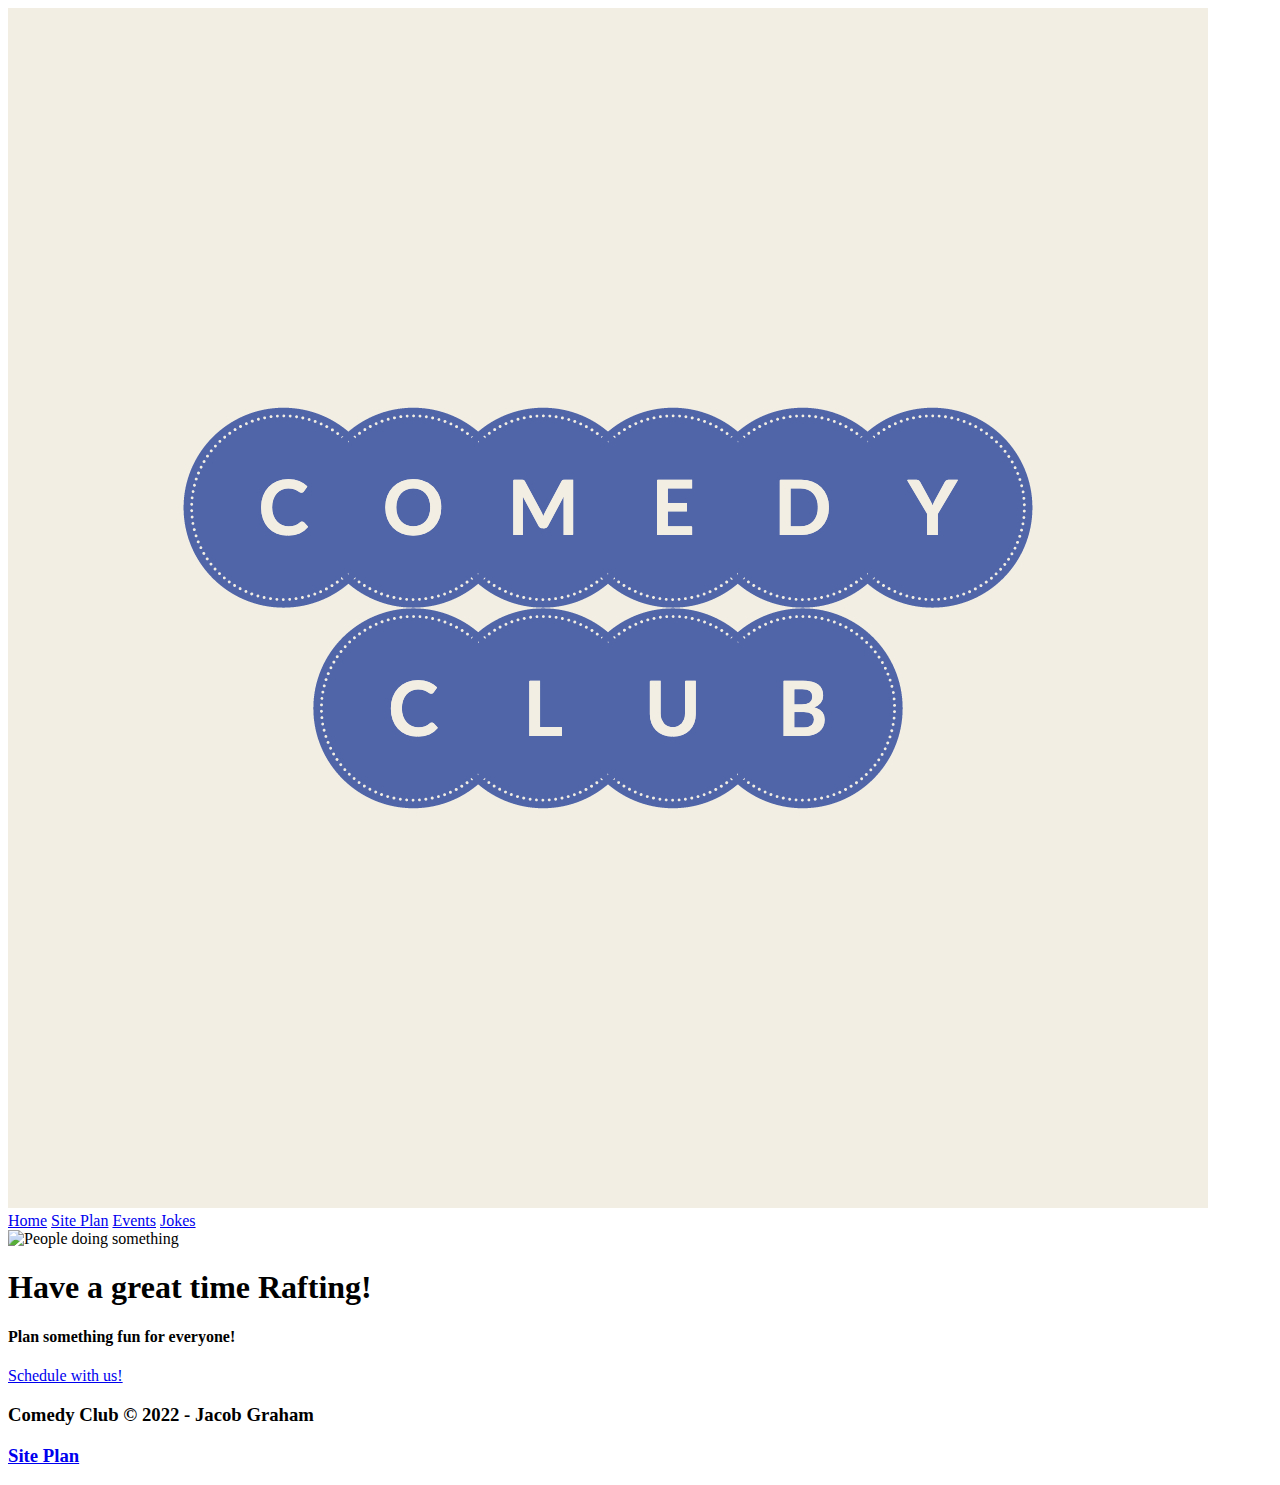
==== comedy-club/index.html @ 8e97c32b "Push for comedy club html(not finished)" ====
<!DOCTYPE html>
<html lang="en">
<head>
   <meta charset="UTF-8">
   <meta http-equiv="X-UA-Compatible" content="IE=edge">
   <meta name="viewport" content="width=device-width, initial-scale=1.0">
   <title>comedy-club</title>
</head>
<body>
   <div id="content">
   <header>
      <a id="logo_link" href="index.html">
      <img  class ="logo" src="images/comedylogo.jpeg" alt="Dry Oar Logo">
      </a>
      <nav>
         <a href="index.html">Home</a>
         <a href="site-plan.html">Site Plan</a>
         <a href="events.html">Events</a>
         <a href="jokes.html">Jokes</a>
      </nav>
   </header>
<div id="hero">
   <div id="hero-box">
      <img id= "hero-image" src="images/hero.jpg" alt="People doing something">
   </div>
   <section id="hero-msg">
      <h1 class="home-title"> Have a great time Rafting!</h1>
      <h4>Plan something fun for everyone!</h4>
      <div class="button-box">
         <a class="book" href="rates.html">Schedule with us!</a>
      </div>
   </section>
</div>
<footer>
   <h3>Comedy Club &copy; 2022 - Jacob Graham</h3>
   <h3><a href="site-plan.html">Site Plan</a></h3>
</footer>
</body>
</html>
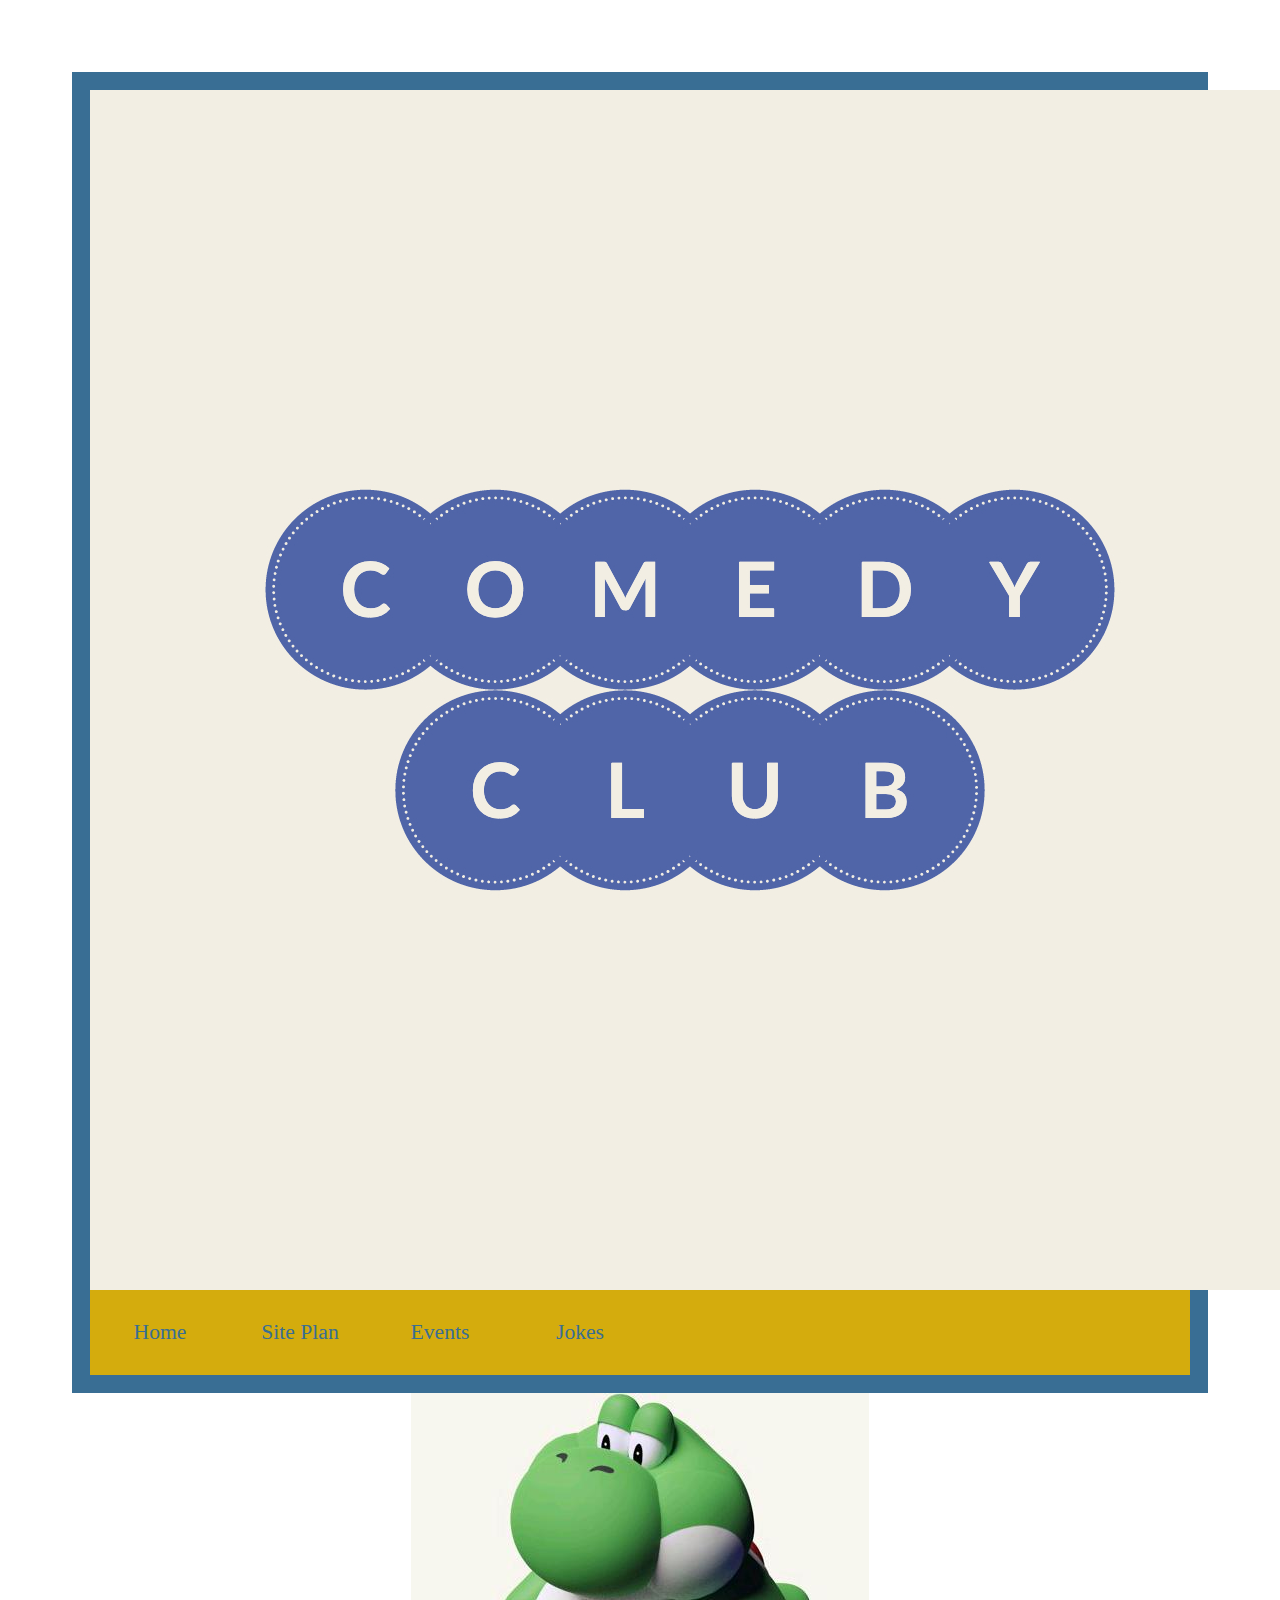
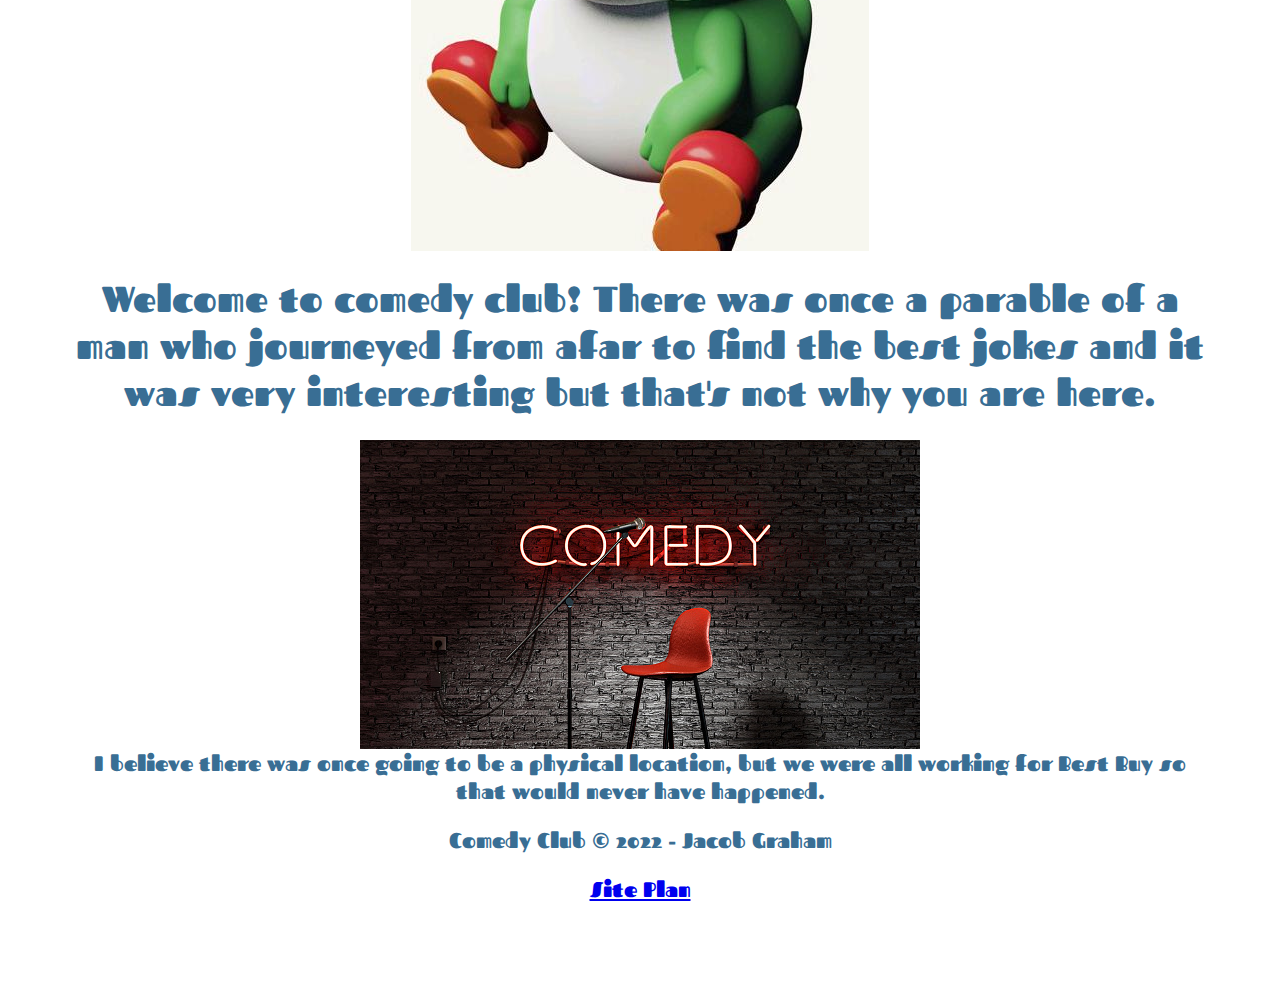
==== commit 7495bb3b: "just updating the html" ====
--- a/comedy-club/index.html
+++ b/comedy-club/index.html
@@ -4,13 +4,14 @@
    <meta charset="UTF-8">
    <meta http-equiv="X-UA-Compatible" content="IE=edge">
    <meta name="viewport" content="width=device-width, initial-scale=1.0">
+   <link type="text/css" rel="stylesheet" href="site-plan.css">
    <title>comedy-club</title>
 </head>
 <body>
    <div id="content">
    <header>
       <a id="logo_link" href="index.html">
-      <img  class ="logo" src="images/comedylogo.jpeg" alt="Dry Oar Logo">
+      <img  class ="logo" src="images/comedylogo.jpeg" alt="comedylogo">
       </a>
       <nav>
          <a href="index.html">Home</a>
@@ -19,18 +20,23 @@
          <a href="jokes.html">Jokes</a>
       </nav>
    </header>
-<div id="hero">
-   <div id="hero-box">
-      <img id= "hero-image" src="images/hero.jpg" alt="People doing something">
-   </div>
-   <section id="hero-msg">
-      <h1 class="home-title"> Have a great time Rafting!</h1>
-      <h4>Plan something fun for everyone!</h4>
-      <div class="button-box">
-         <a class="book" href="rates.html">Schedule with us!</a>
-      </div>
-   </section>
-</div>
+   <main>
+      <img src="images/beeg_yoshi.jpeg" alt="This is beeg_yoshi">
+     <section id="principle-message">
+      <h1>
+         Welcome to comedy club! There was once a parable of a man who journeyed
+        from afar to find the best jokes and it was very interesting but that's
+        not why you are here.
+      </h1>
+     </section>
+     <section id="someother-msg">
+      <h3>
+         <img src="images/comedyHomeThing.jpeg" alt="Chair">
+         I believe there was once going to be a physical location, but we 
+         were all working for Best Buy so that would never have happened.
+      </h3>
+     </section>
+   </main>
 <footer>
    <h3>Comedy Club &copy; 2022 - Jacob Graham</h3>
    <h3><a href="site-plan.html">Site Plan</a></h3>
--- a/comedy-club/site-plan.css
+++ b/comedy-club/site-plan.css
@@ -0,0 +1,177 @@
+/* if you are using any Google fonts change the font names below to your fonts. 
+Any spaces in your font name should be replaced with a +. 
+Fonts are separated by a | */
+
+@import url('https://fonts.googleapis.com/css2?family=Fascinate&family=Fascinate+Inline&family=Kdam+Thmor+Pro&display=swap');
+
+
+:root {
+  /* change the values below to your colors from your palette */
+  --primary-color: #00635d  ;
+  --secondary-color: #08a4bd ;
+  --accent1-color: #446df6;
+  --accent2-color: white;
+
+  /* change the values below to your chosen font(s) */
+  --heading-font: Fascinate, "Fascinate Inline";
+  --paragraph-font:"Kdam Thmor Pro";
+
+  /* these colors below should be chosen from among your palette colors above */
+  --headline-color-on-white: #396E94;  /* headlines on a white background */ 
+  --headline-color-on-color: white; /* headlines on a colored background */ 
+  --paragraph-color-on-white: #396E94; /* paragraph text on a white background */ 
+  --paragraph-color-on-color: white; /* paragraph text on a colored background */ 
+  --paragraph-background-color: #396E94  ;
+  --nav-link-color: #396E94;
+  --nav-background-color: #D4AC0D;
+  --nav-hover-link-color: white;
+  --nav-hover-background-color: #396E94;
+}
+
+
+/*  Look around below...but DON'T CHANGE ANYTHING! */
+
+body {
+  max-width: 1200px;
+  margin: 0 auto;
+  padding: 4em;
+  font-size: 18px;
+  text-align: center;
+}
+img {
+  display: block;
+  margin: 0 auto;
+}
+h1, h2, h3, h4, h5, h6 {
+  font-family: var(--heading-font);
+  color: var(--headline-color-on-white);
+}
+h2 {
+  text-align: center;
+}
+hr {
+  height: 3px;
+  margin: 35px 0;
+  background: var(--accent1-color);
+}
+header {
+  padding: 1em;
+  text-align: center;
+  color: var(--paragraph-color-on-color);
+  background-color: var(--paragraph-background-color);
+}
+header > h1, header > h2 {
+  color: var(--headline-color-on-color);
+}
+
+p {
+  font-family: var(--paragraph-font);
+  color: var(--paragraph-color);
+  padding: 1em;
+}
+.colors {
+  width: 100%;
+  min-width: 350px;
+  margin: 30px auto;
+  text-align: center;
+}
+.colors th {
+  background-color: #999;
+}
+.colors td{
+  width: 25%;
+  height: 3em;
+}
+
+.primary {
+  background-color: var(--primary-color);
+}
+.secondary {
+  background-color: var(--secondary-color);
+}
+.accent1 {
+  background-color: var(--accent1-color);
+}
+.accent2{
+  background-color: var(--accent2-color);
+}
+
+p.colored {
+  background-color: var(--paragraph-background-color);
+  color: var(--paragraph-color-on-color);
+}
+
+nav {
+  background-color: var(--nav-background-color);
+  line-height: 3em;
+  text-align: center;
+  font-size: 1.2em;
+}
+nav  {
+  list-style-type: none;
+  display: flex;
+
+}
+nav a {
+  padding:1em;
+  min-width: 120px;
+  text-decoration: none;
+  padding: 10px;
+
+}
+nav a:link, nav a:visited {
+  color: var(--nav-link-color);
+}
+nav a:hover {
+  color: var(--nav-hover-link-color);
+  background-color: var(--nav-hover-background-color);
+}
+
+.sitemap {
+  display: grid;
+  justify-content: center;
+
+  grid-template-columns: repeat(6, 15%);
+  grid-template-rows: 3em 1.5em 1.5em 3em;
+  grid-template-areas: ". . home home . ."
+    ". . . top . ."
+    ". left left right right ."
+    "page2 page2 . . page3 page3";
+}
+.sitemap > div {
+
+  text-align: center;
+
+}
+.sm-home {
+  grid-area: home;
+  background-color: #ccc;
+  line-height: 3em;
+}
+.sm-page2 {
+  grid-area: page2;
+  background-color: #ccc;
+  line-height: 3em;
+}
+.sm-page3 {
+  grid-area: page3;
+  background-color: #ccc;
+  line-height: 3em;
+}
+
+.top {
+  grid-area: top;
+  border-left: 1px solid;
+}
+
+.left {
+  grid-area: left;
+  border-top: 1px solid;
+  border-left: 1px solid;
+}
+
+.right {
+  grid-area: right;
+  border-top: 1px solid;
+  border-right: 1px solid;
+}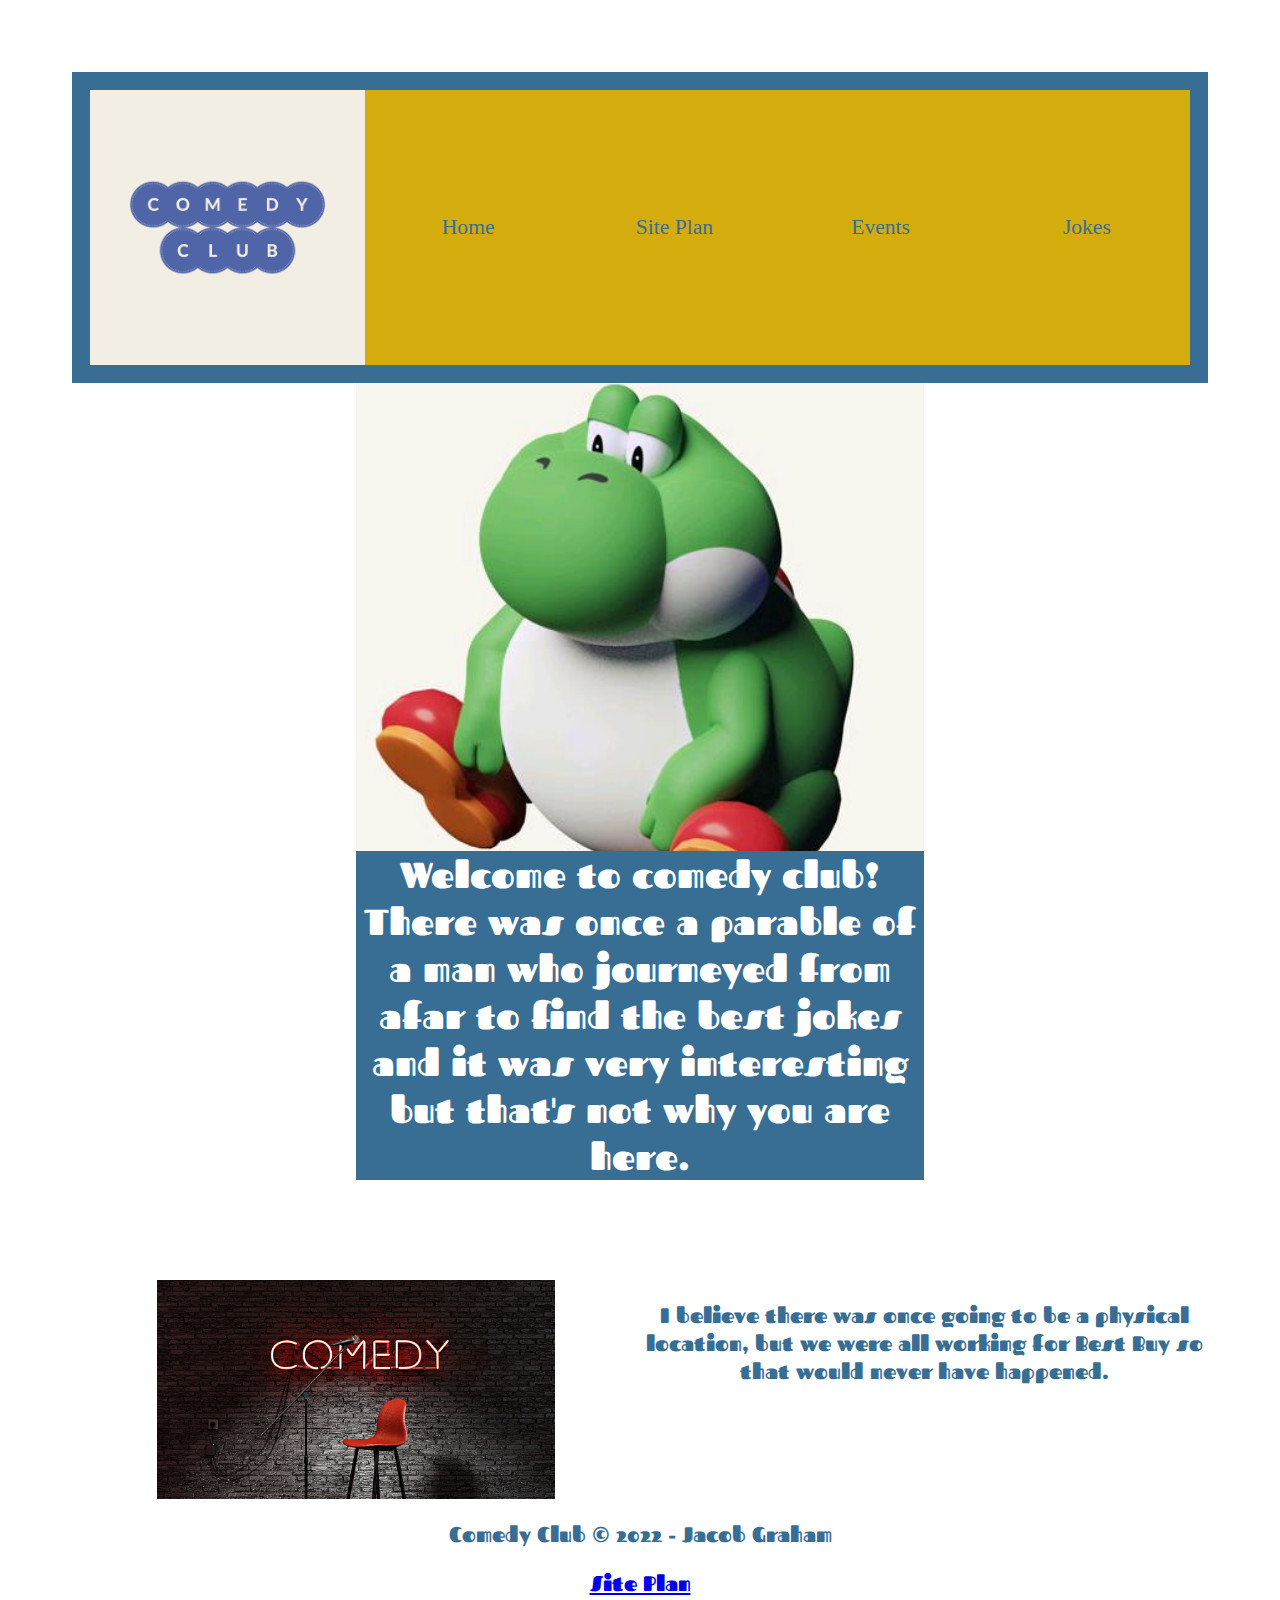
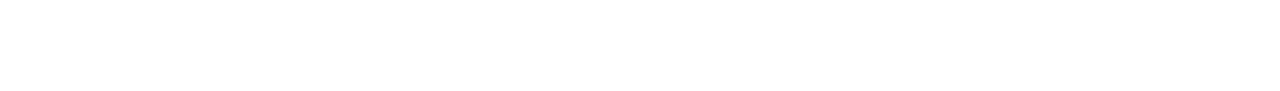
==== commit 373c42e6: "this is the mostly completed home page" ====
--- a/comedy-club/index.html
+++ b/comedy-club/index.html
@@ -21,8 +21,8 @@
       </nav>
    </header>
    <main>
-      <img src="images/beeg_yoshi.jpeg" alt="This is beeg_yoshi">
      <section id="principle-message">
+      <img class="head-img" src="images/beeg_yoshi.jpeg" alt="This is beeg_yoshi">
       <h1>
          Welcome to comedy club! There was once a parable of a man who journeyed
         from afar to find the best jokes and it was very interesting but that's
@@ -30,8 +30,8 @@
       </h1>
      </section>
      <section id="someother-msg">
+      <img  class ="secondary-img" src="images/comedyHomeThing.jpeg" alt="Chair">
       <h3>
-         <img src="images/comedyHomeThing.jpeg" alt="Chair">
          I believe there was once going to be a physical location, but we 
          were all working for Best Buy so that would never have happened.
       </h3>
--- a/comedy-club/site-plan.css
+++ b/comedy-club/site-plan.css
@@ -57,6 +57,8 @@
 header {
   padding: 1em;
   text-align: center;
+  display: grid;
+  grid-template-columns: 25% auto;
   color: var(--paragraph-color-on-color);
   background-color: var(--paragraph-background-color);
 }
@@ -117,6 +119,7 @@
   min-width: 120px;
   text-decoration: none;
   padding: 10px;
+  margin: auto;
 
 }
 nav a:link, nav a:visited {
@@ -174,4 +177,38 @@
   grid-area: right;
   border-top: 1px solid;
   border-right: 1px solid;
+}
+
+
+#principle-message h1:hover{
+  transition: transform .5s;
+transform: scale(1.1);
+grid-column: 1/3;
+}
+#principle-message h1{
+  width: 50%;
+  margin: 0 auto;
+  color: white;
+  background-color: #396E94;
+  margin-top: -100px;
+  position: relative;
+  /* padding later*/
+  padding: auto;
+}
+.head-img{
+  width: 50%;
+}
+#principle-message h1{
+  z-index: 1;
+}
+.logo{
+  width: 100%;
+}
+#someother-msg{
+  padding-top: 100px;
+  display: grid;
+  grid-template-columns: 1fr 1fr;
+}
+.secondary-img{
+  width: 70%;
 }